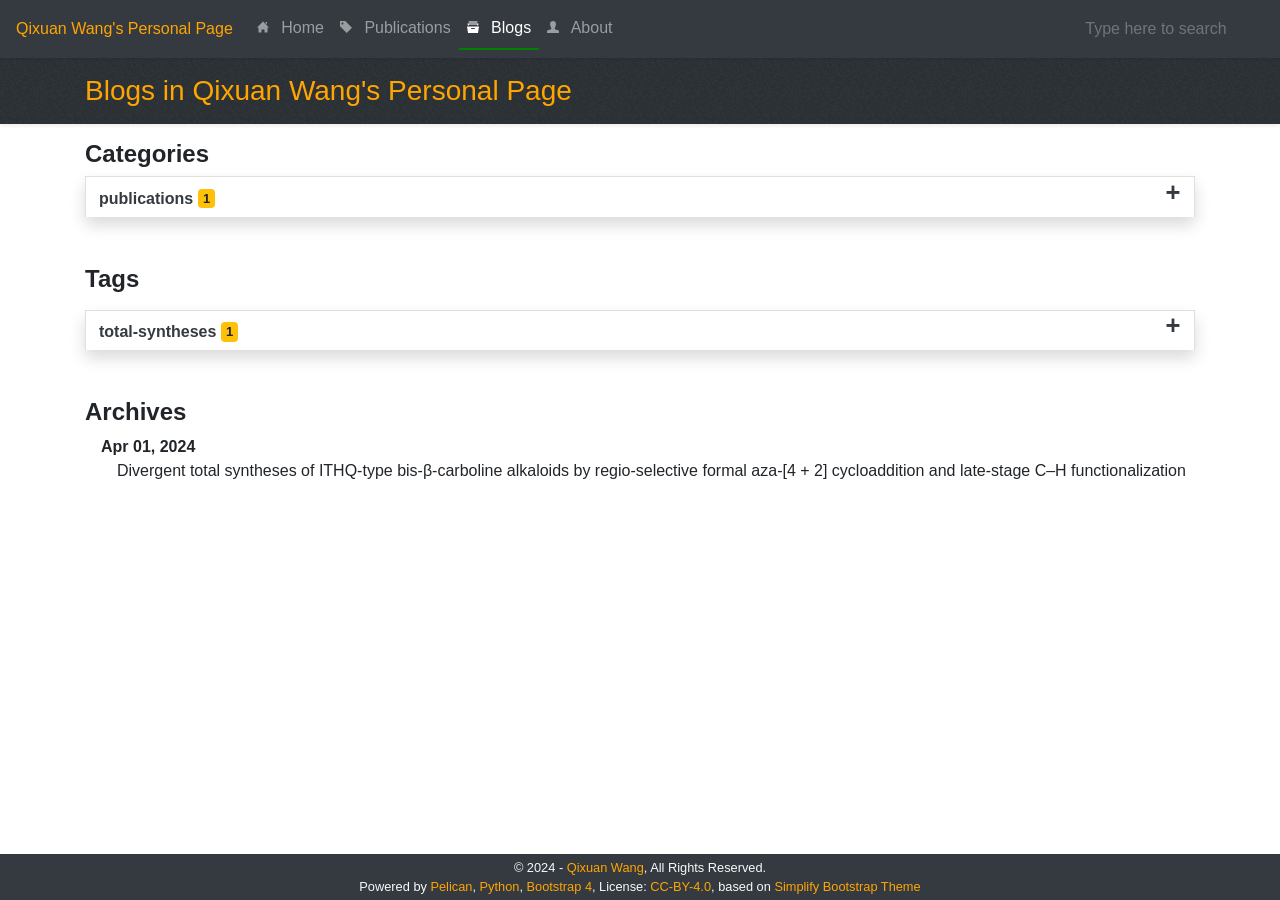
==== blogs/index.html @ 2838a130 "240504" ====
<!DOCTYPE html>
<html lang="en">

<!-- Head -->
<head>

        <!-- Required metadata tags -->
        <meta charset="utf-8"/>
        <meta http-equiv="X-UA-Compatible" content="IE=edge"/>
        <meta name="HandheldFriendly" content="True"/>
        <meta name="viewport" content="width=device-width, initial-scale=1, shrink-to-fit=no"/>
        <meta http-equiv="Expires" content="0">
        <meta http-equiv="Pragma" content="no-cache">
        <meta http-equiv="Cache-control" content="no-cache">
        <meta http-equiv="Cache" content="no-cache">

        <!-- Default metadata -->
    <meta name="author" content="Qixuan Wang" />
    <meta name="description" content="This is the personal page of Qixuan Wang" />
<meta property="og:site_name" content="Qixuan Wang's Personal Page" />
<meta property="og:type" content="blog" />
<meta property="og:title" content="Qixuan Wang's Personal Page" />
<meta property="og:description" content="This is the personal page of Qixuan Wang" />
<meta property="og:locale" content="en_US" />
<meta property="og:url" content=".." />
<meta property="og:image" content="../logo.png">
        <!-- Site Claim -->


        <!-- Title -->
        <title>
    Blogs &ndash; Qixuan Wang's Personal Page
        </title>

        <!-- Icon -->
        <link rel="shortcut icon" href="../favicon.ico" type="image/x-icon">
        <link rel="icon" href="../favicon.ico" type="image/x-icon">
        <script type="text/javascript">
            window.siteurl = "..";
        </script>

        <!-- Search engine -->
            <meta name="robots" content="index, follow"/>

        <!-- Feeds -->
            <link href="https://www.wangqixuan.cn/
feeds/all.atom.xml"
                  type="application/atom+xml" rel="alternate" title="Qixuan Wang's Personal Page Full Atom Feed"/>







        <!-- Styles -->
        <!--
        <link rel="stylesheet" href="https://ajax.aspnetcdn.com/ajax/bootstrap/4.3.1/css/bootstrap.min.css">
        -->
        <link rel="stylesheet" href="../theme/bootstrap/bootstrap.min.css">
        <link rel="stylesheet" href="../theme/fontawesome/fontawesome.min.css">
        <!--
        <link rel="stylesheet" href="https://cdn.rawgit.com/afeld/bootstrap-toc/v1.0.1/dist/bootstrap-toc.min.css">
        -->
        <link rel="stylesheet" href="../theme/pygment/friendly.min.css">
        <!--
        <link rel="stylesheet" href="../theme/extra/admonition.min.css">
        -->
        <link rel="stylesheet" href="../theme/style.css">

        <!-- Google Analytics -->

        <!-- Google Global Site Tag -->
<script async src="https://www.googletagmanager.com/gtag/js?id=G-Y440JC6KE5"></script>
<script>
	window.dataLayer = window.dataLayer || [];
	function gtag() { dataLayer.push(arguments); }
	gtag('js', new Date());
	gtag('config', 'G-Y440JC6KE5');
</script>
        <!-- Google Tag Manager -->

        <!-- Google Adsense -->

        <!-- Heap Analytic -->

        <!-- Piwik Tracking -->

        <!-- Matomo Tracking -->

</head>

<!-- Body -->
<body class="d-flex flex-column" data-spy="scroll" data-target="#toc" data-offset="0" style="position: relative;">
<!-- Top anchor -->
<a href="#" id="backToTop" style="display: none; z-index: 1;" title="Back to top"><span></span></a>

<!-- Google tag manager -->

<!-- Navigation -->
<nav class="flex-shrink-0 navbar navbar-expand-md navbar-expand-lg navbar-dark bg-dark text-light shadow-sm">
    <!-- Logo -->
    <a class="navbar-brand" href="..">Qixuan Wang's Personal Page</a>

    <!-- Collapse button -->
    <button class="navbar-toggler" type="button" data-toggle="collapse" data-target="#navbarMenu"
            aria-controls="navbarMenu" aria-expanded="false" aria-label="Toggle navigation">
        <span class="navbar-toggler-icon small"></span>
    </button>

    <!-- Collapsible content -->
    <div class="collapse navbar-collapse" id="navbarMenu">

        <!-- i18n subsites -->

        <!-- Page links -->
        <ul class="navbar-nav mr-auto text-center">
            <li class="nav-item ">
                <a class="nav-link" href="..">
                    <svg class="nav-icon" xmlns="http://www.w3.org/2000/svg" width="12" height="12" viewBox="0 0 24 24">
                        <path d="M21 13v10h-6v-6h-6v6h-6v-10h-3l12-12 12 12h-3zm-1-5.907v-5.093h-3v2.093l3 3z"
                              fill="currentColor"></path>
                    </svg>
                    Home <span class="sr-only">(current)</span>
                </a>
            </li>
                <li class="nav-item ">
                    <a class="nav-link" href="../category/publications.html">
                        <svg class="nav-icon" xmlns="http://www.w3.org/2000/svg" width="12" height="12" viewBox="0 0 24 24">                                     <path d="M10.605 0h-10.605v10.609l13.391 13.391 10.609-10.604-13.395-13.396zm-4.191 6.414c-.781.781-2.046.781-2.829.001-.781-.783-.781-2.048 0-2.829.782-.782 2.048-.781 2.829-.001.782.782.781 2.047 0 2.829z"                                           fill="currentColor"></path>                                 </svg>
                        Publications
                    </a>
                </li>
                <li class="nav-item  active ">
                    <a class="nav-link" href="../blogs/index.html">
                        <svg class="nav-icon" xmlns="http://www.w3.org/2000/svg" width="12" height="12" viewBox="0 0 24 24">                                     <path d="M1.8 9l-.8-4h22l-.8 4h-2.029l.39-2h-17.122l.414 2h-2.053zm18.575-6l.604-2h-17.979l.688 2h16.687zm3.625 8l-2 13h-20l-2-13h24zm-8 4c0-.552-.447-1-1-1h-6c-.553 0-1 .448-1 1s.447 1 1 1h6c.553 0 1-.448 1-1z"                                           fill="currentColor"></path>                                 </svg>
                        Blogs
                    </a>
                </li>
                <li class="nav-item ">
                    <a class="nav-link" href="../pages/about.html">
                        <svg class="nav-icon" xmlns="http://www.w3.org/2000/svg" width="12" height="12" viewBox="0 0 24 24">                                     <path d="M20.822 18.096c-3.439-.794-6.64-1.49-5.09-4.418 4.72-8.912 1.251-13.678-3.732-13.678-5.082 0-8.464 4.949-3.732 13.678 1.597 2.945-1.725 3.641-5.09 4.418-3.073.71-3.188 2.236-3.178 4.904l.004 1h23.99l.004-.969c.012-2.688-.092-4.222-3.176-4.935z"                                           fill="currentColor"></path>                                 </svg>
                        About
                    </a>
                </li>
        </ul>

            <!-- Search form -->
            <form class="form-inline text-center" action="../search.html">
                <input class="form-control w-100 bg-dark text-light text-center border-0 p-2" type="text" name="q"
                       pattern=".{3,}" title="At least 3 characters" required="" placeholder="Type here to search"
                       aria-label="Search">
            </form>

        <!-- Social links -->
        <ul id="social-ul" class="navbar-nav text-center" style="display: none;">
                <!-- Github -->
                <li id="social-github" class="nav-item">
                    <a class="nav-link" id="top_github" target="_blank" title="Github">
                        <i class="fab fa-github"></i>
                    </a>
                </li>
                <!-- Email -->
                <li id="social-email" class="nav-item">
                    <a class="nav-link" id="top_email" target="_blank" title="Email">
                        <i class="fa fa-envelope"></i>
                    </a>
                </li>
                <!-- Wechat -->
                <li id="social-wechat" class="nav-item">
                    <a class="nav-link" id="top_wechat" title="Wechat" data-toggle="modal"
                       data-target="#wechat-qr-dialog">
                        <i class="fab fa-weixin"></i>
                    </a>
                </li>
        </ul>
    </div>
</nav>

<!-- Full page -->
<div class="flex-shrink-0 flex-grow-1">

        <!-- Header -->
        <header class="bg-dark text-light shadow-sm pt-3 pb-2">
    <div class="container">
        <div class="row">
            <div class="col-8">
                <h3 id="Blogs in Qixuan Wang's Personal Page" style="color: orange;">Blogs in Qixuan Wang's Personal Page</h3>
            </div>
            <div class="col-4 small" style="margin-top: 0.5rem;">
            </div>
        </div>
    </div>
        </header>

        <!-- Main -->
        <main class="py-3">
                <div class="container">
                    <!-- Sharing -->

                    <!-- Content -->
    <div id="categories">
        <a href="../categories.html" target="_blank"><h4 class="font-weight-bold">Categories</h4></a>
        <!--
	<div class="text-center">
			<a class="btn btn-success btn-sm" href="../category/publications.html">
			  publications  <span class="badge badge-warning" style="font-size: small;">1</span>
			</a>
	</div>
    -->

        <!-- Accordion -->
        <div id="accordionList" class="accordion shadow">
                <!-- Accordion items -->
                <div class="card">
                    <div id="heading_publications" class="card-header bg-white shadow-sm border-0">
                        <h2 class="mb-0">
                            <button type="button" data-toggle="collapse" data-target="#collapsepublications"
                                    aria-expanded="false" aria-controls="collapsepublications"
                                    class="btn btn-link text-dark font-weight-bold collapsible-link collapsed">
                                <a href="../category/publications.html">publications</a> <span class="badge badge-warning"
                                                           style="font-size: small;">1</span>
                            </button>
                        </h2>
                    </div>
                    <!-- Item list -->
                    <div id="collapsepublications" aria-labelledby="heading_publications"
                         data-parent="#accordionList" class="collapse" style="background-color: whitesmoke">
                            <div class="card-body border-bottom">
                                <a class="m-0" href="../blogs/publications/chemsci-d3sc03722c.html">Divergent total syntheses of <span class="caps">ITHQ</span>-type bis-β-carboline alkaloids by regio-selective formal aza-[4 + 2] cycloaddition and late-stage C–H&nbsp;functionalization</a><br>
                                <span class="small">by <a href="../author/qixuan-wang.html"
                                                          style="color: darkblue;">Qixuan Wang</a>, post on <span
                                        class="text-success">Apr 01, 2024</span></span>
                            </div>
                    </div>
                </div>
        </div>
    </div>
    <div id="tags" class="mt-5">
    <a href="../tags.html" target="_blank"><h4 class="font-weight-bold">Tags</h4></a>
        <!--
	<div class="text-center">
			<a class="btn btn-info btn-sm" href="../tag/total-syntheses.html">
			  total-syntheses  <span class="badge badge-light" style="font-size: small;">1</span>
			</a>
	</div>
    -->

        <!-- Tags cloud -->
        <ul class="tagcloud">
        </ul>

        <!-- Accordion -->
        <div id="accordionList" class="accordion shadow">
                <!-- Accordion items -->
                <div class="card">
                    <div id="heading_total-syntheses" class="card-header bg-white shadow-sm border-0">
                        <h2 class="mb-0">
                            <button type="button" data-toggle="collapse" data-target="#collapsetotal-syntheses"
                                    aria-expanded="false" aria-controls="collapsetotal-syntheses"
                                    class="btn btn-link text-dark font-weight-bold collapsible-link collapsed">
                                <a href="../tag/total-syntheses.html">total-syntheses</a> <span class="badge badge-warning"
                                                      style="font-size: small;">1</span>
                            </button>
                        </h2>
                    </div>
                    <!-- Item list -->
                    <div id="collapsetotal-syntheses" aria-labelledby="heading_total-syntheses"
                         data-parent="#accordionList" class="collapse" style="background-color: whitesmoke">
                            <div class="card-body border-bottom">
                                <a class="m-0" href="../blogs/publications/chemsci-d3sc03722c.html">Divergent total syntheses of <span class="caps">ITHQ</span>-type bis-β-carboline alkaloids by regio-selective formal aza-[4 + 2] cycloaddition and late-stage C–H&nbsp;functionalization</a><br>
                                <span class="small">by <a href="../author/qixuan-wang.html"
                                                          style="color: darkblue;">Qixuan Wang</a>, post on <span
                                        class="text-success">Apr 01, 2024</span></span>
                            </div>
                    </div>
                </div>
        </div>
    </div>
    <div id="archives" class="mt-5">
    <a href="../archives.html" target="_blank"><h4 class="font-weight-bold">Archives</h4></a>
        <div class="ml-3">
            <dl>
                    <dt>Apr 01, 2024</dt>
                    <dd class="ml-3"><a href="../blogs/publications/chemsci-d3sc03722c.html">Divergent total syntheses of <span class="caps">ITHQ</span>-type bis-β-carboline alkaloids by regio-selective formal aza-[4 + 2] cycloaddition and late-stage C–H&nbsp;functionalization</a></dd>
            </dl>
        </div>
    </div>

    <!-- Google Adsense -->
                </div>
        </main>

</div>

<!-- Footer -->
<footer class="flex-shrink-0 bg-dark text-light small py-1">
    <div class="container text-center">
        &copy; 2024 -         <a href="../pages/about.html">Qixuan Wang</a>, All
        Rights Reserved.
        <br>
        Powered by <a href="http://getpelican.com">Pelican</a>, <a href="http://python.org">Python</a>, <a
            href="https://getbootstrap.com">Bootstrap 4</a>, License: <a
            href="https://spdx.org/licenses/CC-BY-4.0.html">CC-BY-4.0</a>, based on <a
            href="https://github.com/vuquangtrong/simplify-theme">Simplify Bootstrap Theme</a>
    </div>
</footer>
    <!-- 模态框（Modal） -->
    <div class="modal fade" id="wechat-qr-dialog" tabindex="-1" role="dialog"
         aria-labelledby="wechat-qr-label"
         aria-hidden="true">
        <div class="modal-dialog">
            <div class="modal-content">
                <div class="modal-header">
                    <h4 class="modal-title" id="wechat-qr-label"> Contact Me Via Wechat <i class="fab fa-weixin"></i>
                    </h4>
                    <button type="button" class="close" data-dismiss="modal" aria-hidden="true">&times;
                    </button>
                </div>
                <div class="modal-body pl-4">
                    <p><label class="font-weight-bold">Wechat:</label> <span span-data="s_wechat"></span></p>
                    <p>You can scan the QR code below to add my Wechat:</p>
                    <div id="qrcode" class="mt-3" style="margin: auto;text-align: center;"></div>
                </div>
                <div class="modal-footer">
                    <button type="button" class="btn btn-info" data-dismiss="modal">Close</button>
                </div>
            </div><!-- /.modal-content -->
        </div><!-- /.modal-dialog -->
    </div><!-- /.modal -->
<!-- Scripts -->
<!--
<script src="https://ajax.aspnetcdn.com/ajax/jQuery/jquery-3.4.1.min.js"></script>
-->
<script type="text/javascript" src="../theme/jquery/jquery-3.4.1.min.js"></script>
<script type="text/javascript" src="../theme/cryptojs/crypto-js.min.js"></script>
    <script type="text/javascript" src="../theme/jquery/qrcode.min.js"></script>
<script src="../theme/sensitive.js"></script>
<!--
<script src="https://ajax.aspnetcdn.com/ajax/bootstrap/4.3.1/bootstrap.min.js"></script>
-->
<script type="text/javascript" src="../theme/bootstrap/bootstrap.min.js"></script>
<script type="text/javascript" src="../theme/fontawesome/fontawesome.min.js"></script>
<!--
<script src="https://cdn.rawgit.com/afeld/bootstrap-toc/v1.0.1/dist/bootstrap-toc.min.js"></script>
-->
<script type="text/javascript" src="../theme/style.js"></script>

<!-- Sharing -->

<!-- JSON LD -->
<script type="application/ld+json">
{
    "@context": "http://schema.org",
    "@type": "Blog",
    "name": " Qixuan Wang's Personal Page ",
    "url": "..",
    "image": "../logo.png",
    "description": "This is the personal page of Qixuan Wang"
}
</script><!-- Disqus count -->
<script id="dsq-count-scr" src="//qixuan-wang.disqus.com/count.js" async="async"></script></body>
</html>
---- theme/pygment/friendly.min.css ----
.highlight .hll{background-color:#ffc}.highlight{background:#f0f0f0}.highlight .c{color:#60a0b0;font-style:italic}.highlight .err{border:1px solid red}.highlight .k{color:#007020;font-weight:700}.highlight .o{color:#666}.highlight .ch,.highlight .cm{color:#60a0b0;font-style:italic}.highlight .cp{color:#007020}.highlight .c1,.highlight .cpf{color:#60a0b0;font-style:italic}.highlight .cs{color:#60a0b0;background-color:#fff0f0}.highlight .gd{color:#a00000}.highlight .ge{font-style:italic}.highlight .gr{color:red}.highlight .gh{color:navy;font-weight:700}.highlight .gi{color:#00a000}.highlight .go{color:#888}.highlight .gp{color:#c65d09}.highlight .gp,.highlight .gs,.highlight .gu{font-weight:700}.highlight .gu{color:purple}.highlight .gt{color:#04d}.highlight .kc,.highlight .kd,.highlight .kn{color:#007020;font-weight:700}.highlight .kp{color:#007020}.highlight .kr{color:#007020;font-weight:700}.highlight .kt{color:#902000}.highlight .m{color:#40a070}.highlight .na,.highlight .s{color:#4070a0}.highlight .nb{color:#007020}.highlight .nc{color:#0e84b5;font-weight:700}.highlight .no{color:#60add5}.highlight .nd{color:#555;font-weight:700}.highlight .ni{color:#d55537;font-weight:700}.highlight .ne{color:#007020}.highlight .nf{color:#06287e}.highlight .nl{color:#002070;font-weight:700}.highlight .nn{color:#0e84b5;font-weight:700}.highlight .nt{color:#062873;font-weight:700}.highlight .nv{color:#bb60d5}.highlight .ow{color:#007020;font-weight:700}.highlight .w{color:#bbb}.highlight .mb,.highlight .mf,.highlight .mh,.highlight .mi,.highlight .mo{color:#40a070}.highlight .dl,.highlight .sa,.highlight .sb,.highlight .sc{color:#4070a0}.highlight .sd{color:#4070a0;font-style:italic}.highlight .s2{color:#4070a0}.highlight .se{color:#4070a0;font-weight:700}.highlight .sh{color:#4070a0}.highlight .si{color:#70a0d0;font-style:italic}.highlight .sx{color:#c65d09}.highlight .sr{color:#235388}.highlight .s1{color:#4070a0}.highlight .ss{color:#517918}.highlight .bp{color:#007020}.highlight .fm{color:#06287e}.highlight .vc,.highlight .vg,.highlight .vi,.highlight .vm{color:#bb60d5}.highlight .il{color:#40a070}
---- theme/extra/admonition.min.css ----
div.admonition{padding:8px 35px 8px 0;margin-bottom:20px;color:#c09853;text-shadow:0 1px 0 rgba(255,255,255,.5);background-color:#fcf8e3;border:1px solid #fbeed5;-webkit-border-radius:4px;-moz-border-radius:4px;border-radius:4px}div.admonition p{margin:.5em 1em .5em 1em;padding:0}div.admonition p a{color:inherit!important}div.admonition pre{margin:.4em 1em .4em 1em}div.admonition p.admonition-title{margin:0;padding:.1em 0 .1em .5em;font-weight:700}div.admonition ol,div.admonition ul{margin:.1em .5em .5em 3em;padding:0}div.danger,div.error{color:#b94a48;background-color:#f2dede;border-color:#eed3d7}div.important,div.note{color:#468847;background-color:#dff0d8;border-color:#d6e9c6}div.hint,div.tip{color:#3a87ad;background-color:#d9edf7;border-color:#bce8f1}div.attention p.admonition-title:before,div.caution p.admonition-title:before,div.danger p.admonition-title:before,div.error p.admonition-title:before,div.hint p.admonition-title:before,div.important p.admonition-title:before,div.note p.admonition-title:before,div.tip p.admonition-title:before,div.warning p.admonition-title:before{display:inline-block;font-family:FontAwesome;font-style:normal;font-weight:400;line-height:1;-webkit-font-smoothing:antialiased;-moz-osx-font-smoothing:grayscale}div.danger p.admonition-title:before,div.error p.admonition-title:before{content:"\f06a\00a0"}div.attention p.admonition-title:before,div.caution p.admonition-title:before,div.warning p.admonition-title:before{content:"\f071\00a0"}div.important p.admonition-title:before,div.note p.admonition-title:before{content:"\f05a\00a0"}div.hint p.admonition-title:before,div.tip p.admonition-title:before{content:"\f0eb\00a0"}
---- theme/style.css ----
html,
body {
    /* make sure footer is at the bottom */
    height: 100%;
}

header {
    background-image: url("[data-uri]");
}

nav .form-control:focus {
    box-shadow: unset;
}

.navbar-brand {
    color: orange !important;
    font-size: unset !important;
}

.navbar-nav {
    margin: 0;
}

.navbar-toggler {
    min-height: 42px;
}

.nav-icon {
    margin-top: -0.2rem;
    margin-right: 0.5rem;
}

.nav-link:hover {
    color: orange !important;
}

.nav-item.active {
    color: orange !important;
    border-bottom: 2px green solid;
}

p,
pre,
dl,
ol,
ul {
    margin: 0.5rem 0;
}

blockquote {
    background: #f9f9f9;
    border-left: 3px solid #ccc;
    margin: 1em 0;
    padding: 0 0.5rem;
    border-radius: 0.25rem;
    font-size: smaller;
}

img {
    display: block;
}

header a {
    color: orange;
}

header a:hover {
    color: orange;
    text-decoration: none;
}

footer a {
    color: orange;
}

footer a:hover {
    color: orange;
    text-decoration: none;
}

a:hover {
    color: orange;
    text-decoration: none;
}

.card-body {
    padding: 0.5rem 1rem;
}

.card-link + .card-link {
    margin-left: 0.5rem;
}

.footnote {
    font-size: smaller;
}

.badge {
    font-weight: unset;
}

.img-caption {
    display: block;
    color: #6c757d !important;
    text-align: center !important;
    font-size: 80%;
    font-weight: 400;
}

.highlight,
.highlighttable .linenodiv {
    border-radius: 0.25rem !important;
    text-align: left;
    overflow: auto;
    padding: 0 0.5rem;
    margin-bottom: 1rem;
}

ul.checklist {
    list-style-type: none;
    padding-left: inherit;
}

span .modified-date {
    display: none;
}

span:hover .post-date {
    display: none;
}

span:hover .modified-date {
    display: inline;
}

nav[data-toggle=toc] .nav-link.active,
nav[data-toggle=toc] .nav-link.active:focus,
nav[data-toggle=toc] .nav-link.active:hover {
    color: #007bff;
}

nav[data-toggle=toc] .nav > li > a {
    font-weight: unset;
    font-size: unset;
}

nav[data-toggle=toc] .nav .nav > li > a {
    font-size: unset;
}

#atstbx :last-child {
    margin-right: 0;
}

#backToTop {
    position: fixed;
    right: 10px;
    bottom: 10px;
    cursor: pointer;
    width: 36px;
    height: 36px;
    background-color: #3498db;
    text-indent: -9999px;
    display: none;
    -webkit-border-radius: 60px;
    -moz-border-radius: 60px;
    border-radius: 60px;
}

#backToTop span {
    position: absolute;
    top: 50%;
    left: 50%;
    margin-left: -10px;
    margin-top: -16px;
    height: 0;
    width: 0;
    border: 10px solid transparent;
    border-bottom-color: #ffffff;
}

#backToTop:hover {
    background-color: #e74c3c;
    opacity: 1;
    filter: "alpha(opacity=100)";
    -ms-filter: "alpha(opacity=100)";
}

#accordionList .card-header {
    padding: 0;
}

.collapsible-link {
    width: 100%;
    position: relative;
    text-align: left;
}

.collapsible-link::before {
    content: '+';
    position: absolute;
    top: 30%;
    right: 0.8rem;
    transform: translateY(-50%);
    display: block;
    font-size: 1.5rem;
    font-family: monospace;
}

.collapsible-link[aria-expanded='true']::before {
    content: '-';
}

ul.tagcloud {
    list-style: none;
    display: flex;
}

ul.tagcloud li {
    display: inline-block;
    padding: 0 0.25rem;
}

li.tag-1 {
    font-size: 150%;
}

li.tag-2 {
    font-size: 120%;
}

.at-resp-share-element .at-share-btn {
    margin: 2px 2px !important;
}

/* ... add li.tag-3 etc, as much as needed */

/* style to add line number into codeblock */
/*
pre .line-number {
    display: block;
    float: left;
    margin: 0 1em 0 -1em;
    border-right: 1px solid #ddd;
    text-align: right;
}

pre .line-number span {
    display: block;
    padding: 0 .5em 0 1em;
    color: #ccc;
}

pre .cl {
    display: block;
    clear: both;
}
*/

a {
    color: inherit;
    text-decoration: inherit;
}

#qrcode img{
    display: inline-block!important;
}
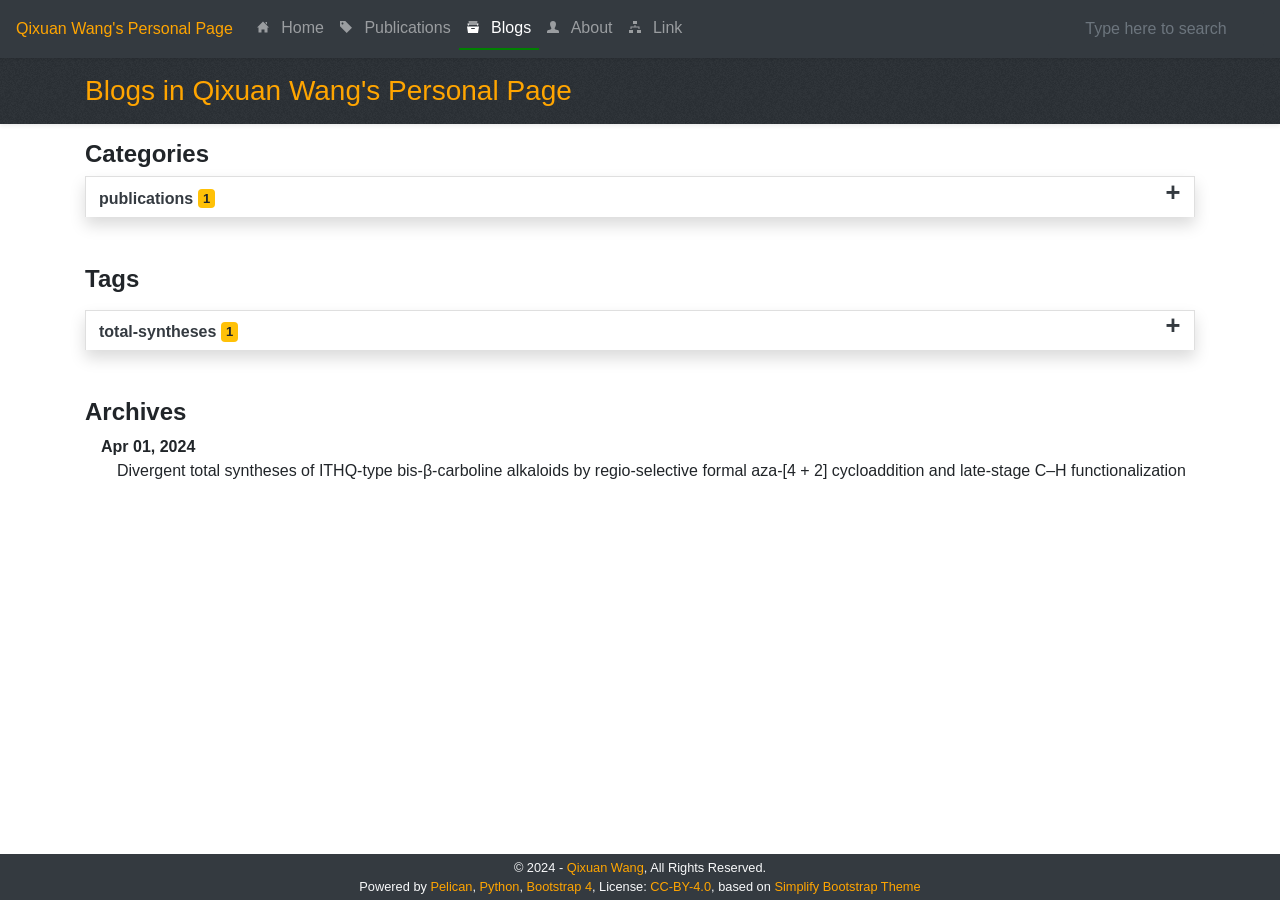
==== commit 61ac872c: "Add files via upload" ====
--- a/blogs/index.html
+++ b/blogs/index.html
@@ -1,363 +1,369 @@
-
-<!DOCTYPE html>
-<html lang="en">
-
-<!-- Head -->
-<head>
-
-        <!-- Required metadata tags -->
-        <meta charset="utf-8"/>
-        <meta http-equiv="X-UA-Compatible" content="IE=edge"/>
-        <meta name="HandheldFriendly" content="True"/>
-        <meta name="viewport" content="width=device-width, initial-scale=1, shrink-to-fit=no"/>
-        <meta http-equiv="Expires" content="0">
-        <meta http-equiv="Pragma" content="no-cache">
-        <meta http-equiv="Cache-control" content="no-cache">
-        <meta http-equiv="Cache" content="no-cache">
-
-        <!-- Default metadata -->
-    <meta name="author" content="Qixuan Wang" />
-    <meta name="description" content="This is the personal page of Qixuan Wang" />
-<meta property="og:site_name" content="Qixuan Wang's Personal Page" />
-<meta property="og:type" content="blog" />
-<meta property="og:title" content="Qixuan Wang's Personal Page" />
-<meta property="og:description" content="This is the personal page of Qixuan Wang" />
-<meta property="og:locale" content="en_US" />
-<meta property="og:url" content=".." />
-<meta property="og:image" content="../logo.png">
-        <!-- Site Claim -->
-
-
-        <!-- Title -->
-        <title>
-    Blogs &ndash; Qixuan Wang's Personal Page
-        </title>
-
-        <!-- Icon -->
-        <link rel="shortcut icon" href="../favicon.ico" type="image/x-icon">
-        <link rel="icon" href="../favicon.ico" type="image/x-icon">
-        <script type="text/javascript">
-            window.siteurl = "..";
-        </script>
-
-        <!-- Search engine -->
-            <meta name="robots" content="index, follow"/>
-
-        <!-- Feeds -->
-            <link href="https://www.wangqixuan.cn/
-feeds/all.atom.xml"
-                  type="application/atom+xml" rel="alternate" title="Qixuan Wang's Personal Page Full Atom Feed"/>
-
-
-
-
-
-
-
-        <!-- Styles -->
-        <!--
-        <link rel="stylesheet" href="https://ajax.aspnetcdn.com/ajax/bootstrap/4.3.1/css/bootstrap.min.css">
-        -->
-        <link rel="stylesheet" href="../theme/bootstrap/bootstrap.min.css">
-        <link rel="stylesheet" href="../theme/fontawesome/fontawesome.min.css">
-        <!--
-        <link rel="stylesheet" href="https://cdn.rawgit.com/afeld/bootstrap-toc/v1.0.1/dist/bootstrap-toc.min.css">
-        -->
-        <link rel="stylesheet" href="../theme/pygment/friendly.min.css">
-        <!--
-        <link rel="stylesheet" href="../theme/extra/admonition.min.css">
-        -->
-        <link rel="stylesheet" href="../theme/style.css">
-
-        <!-- Google Analytics -->
-
-        <!-- Google Global Site Tag -->
-<script async src="https://www.googletagmanager.com/gtag/js?id=G-Y440JC6KE5"></script>
-<script>
-	window.dataLayer = window.dataLayer || [];
-	function gtag() { dataLayer.push(arguments); }
-	gtag('js', new Date());
-	gtag('config', 'G-Y440JC6KE5');
-</script>
-        <!-- Google Tag Manager -->
-
-        <!-- Google Adsense -->
-
-        <!-- Heap Analytic -->
-
-        <!-- Piwik Tracking -->
-
-        <!-- Matomo Tracking -->
-
-</head>
-
-<!-- Body -->
-<body class="d-flex flex-column" data-spy="scroll" data-target="#toc" data-offset="0" style="position: relative;">
-<!-- Top anchor -->
-<a href="#" id="backToTop" style="display: none; z-index: 1;" title="Back to top"><span></span></a>
-
-<!-- Google tag manager -->
-
-<!-- Navigation -->
-<nav class="flex-shrink-0 navbar navbar-expand-md navbar-expand-lg navbar-dark bg-dark text-light shadow-sm">
-    <!-- Logo -->
-    <a class="navbar-brand" href="..">Qixuan Wang's Personal Page</a>
-
-    <!-- Collapse button -->
-    <button class="navbar-toggler" type="button" data-toggle="collapse" data-target="#navbarMenu"
-            aria-controls="navbarMenu" aria-expanded="false" aria-label="Toggle navigation">
-        <span class="navbar-toggler-icon small"></span>
-    </button>
-
-    <!-- Collapsible content -->
-    <div class="collapse navbar-collapse" id="navbarMenu">
-
-        <!-- i18n subsites -->
-
-        <!-- Page links -->
-        <ul class="navbar-nav mr-auto text-center">
-            <li class="nav-item ">
-                <a class="nav-link" href="..">
-                    <svg class="nav-icon" xmlns="http://www.w3.org/2000/svg" width="12" height="12" viewBox="0 0 24 24">
-                        <path d="M21 13v10h-6v-6h-6v6h-6v-10h-3l12-12 12 12h-3zm-1-5.907v-5.093h-3v2.093l3 3z"
-                              fill="currentColor"></path>
-                    </svg>
-                    Home <span class="sr-only">(current)</span>
-                </a>
-            </li>
-                <li class="nav-item ">
-                    <a class="nav-link" href="../category/publications.html">
-                        <svg class="nav-icon" xmlns="http://www.w3.org/2000/svg" width="12" height="12" viewBox="0 0 24 24">                                     <path d="M10.605 0h-10.605v10.609l13.391 13.391 10.609-10.604-13.395-13.396zm-4.191 6.414c-.781.781-2.046.781-2.829.001-.781-.783-.781-2.048 0-2.829.782-.782 2.048-.781 2.829-.001.782.782.781 2.047 0 2.829z"                                           fill="currentColor"></path>                                 </svg>
-                        Publications
-                    </a>
-                </li>
-                <li class="nav-item  active ">
-                    <a class="nav-link" href="../blogs/index.html">
-                        <svg class="nav-icon" xmlns="http://www.w3.org/2000/svg" width="12" height="12" viewBox="0 0 24 24">                                     <path d="M1.8 9l-.8-4h22l-.8 4h-2.029l.39-2h-17.122l.414 2h-2.053zm18.575-6l.604-2h-17.979l.688 2h16.687zm3.625 8l-2 13h-20l-2-13h24zm-8 4c0-.552-.447-1-1-1h-6c-.553 0-1 .448-1 1s.447 1 1 1h6c.553 0 1-.448 1-1z"                                           fill="currentColor"></path>                                 </svg>
-                        Blogs
-                    </a>
-                </li>
-                <li class="nav-item ">
-                    <a class="nav-link" href="../pages/about.html">
-                        <svg class="nav-icon" xmlns="http://www.w3.org/2000/svg" width="12" height="12" viewBox="0 0 24 24">                                     <path d="M20.822 18.096c-3.439-.794-6.64-1.49-5.09-4.418 4.72-8.912 1.251-13.678-3.732-13.678-5.082 0-8.464 4.949-3.732 13.678 1.597 2.945-1.725 3.641-5.09 4.418-3.073.71-3.188 2.236-3.178 4.904l.004 1h23.99l.004-.969c.012-2.688-.092-4.222-3.176-4.935z"                                           fill="currentColor"></path>                                 </svg>
-                        About
-                    </a>
-                </li>
-        </ul>
-
-            <!-- Search form -->
-            <form class="form-inline text-center" action="../search.html">
-                <input class="form-control w-100 bg-dark text-light text-center border-0 p-2" type="text" name="q"
-                       pattern=".{3,}" title="At least 3 characters" required="" placeholder="Type here to search"
-                       aria-label="Search">
-            </form>
-
-        <!-- Social links -->
-        <ul id="social-ul" class="navbar-nav text-center" style="display: none;">
-                <!-- Github -->
-                <li id="social-github" class="nav-item">
-                    <a class="nav-link" id="top_github" target="_blank" title="Github">
-                        <i class="fab fa-github"></i>
-                    </a>
-                </li>
-                <!-- Email -->
-                <li id="social-email" class="nav-item">
-                    <a class="nav-link" id="top_email" target="_blank" title="Email">
-                        <i class="fa fa-envelope"></i>
-                    </a>
-                </li>
-                <!-- Wechat -->
-                <li id="social-wechat" class="nav-item">
-                    <a class="nav-link" id="top_wechat" title="Wechat" data-toggle="modal"
-                       data-target="#wechat-qr-dialog">
-                        <i class="fab fa-weixin"></i>
-                    </a>
-                </li>
-        </ul>
-    </div>
-</nav>
-
-<!-- Full page -->
-<div class="flex-shrink-0 flex-grow-1">
-
-        <!-- Header -->
-        <header class="bg-dark text-light shadow-sm pt-3 pb-2">
-    <div class="container">
-        <div class="row">
-            <div class="col-8">
-                <h3 id="Blogs in Qixuan Wang's Personal Page" style="color: orange;">Blogs in Qixuan Wang's Personal Page</h3>
-            </div>
-            <div class="col-4 small" style="margin-top: 0.5rem;">
-            </div>
-        </div>
-    </div>
-        </header>
-
-        <!-- Main -->
-        <main class="py-3">
-                <div class="container">
-                    <!-- Sharing -->
-
-                    <!-- Content -->
-    <div id="categories">
-        <a href="../categories.html" target="_blank"><h4 class="font-weight-bold">Categories</h4></a>
-        <!--
-	<div class="text-center">
-			<a class="btn btn-success btn-sm" href="../category/publications.html">
-			  publications  <span class="badge badge-warning" style="font-size: small;">1</span>
-			</a>
-	</div>
-    -->
-
-        <!-- Accordion -->
-        <div id="accordionList" class="accordion shadow">
-                <!-- Accordion items -->
-                <div class="card">
-                    <div id="heading_publications" class="card-header bg-white shadow-sm border-0">
-                        <h2 class="mb-0">
-                            <button type="button" data-toggle="collapse" data-target="#collapsepublications"
-                                    aria-expanded="false" aria-controls="collapsepublications"
-                                    class="btn btn-link text-dark font-weight-bold collapsible-link collapsed">
-                                <a href="../category/publications.html">publications</a> <span class="badge badge-warning"
-                                                           style="font-size: small;">1</span>
-                            </button>
-                        </h2>
-                    </div>
-                    <!-- Item list -->
-                    <div id="collapsepublications" aria-labelledby="heading_publications"
-                         data-parent="#accordionList" class="collapse" style="background-color: whitesmoke">
-                            <div class="card-body border-bottom">
-                                <a class="m-0" href="../blogs/publications/chemsci-d3sc03722c.html">Divergent total syntheses of <span class="caps">ITHQ</span>-type bis-β-carboline alkaloids by regio-selective formal aza-[4 + 2] cycloaddition and late-stage C–H&nbsp;functionalization</a><br>
-                                <span class="small">by <a href="../author/qixuan-wang.html"
-                                                          style="color: darkblue;">Qixuan Wang</a>, post on <span
-                                        class="text-success">Apr 01, 2024</span></span>
-                            </div>
-                    </div>
-                </div>
-        </div>
-    </div>
-    <div id="tags" class="mt-5">
-    <a href="../tags.html" target="_blank"><h4 class="font-weight-bold">Tags</h4></a>
-        <!--
-	<div class="text-center">
-			<a class="btn btn-info btn-sm" href="../tag/total-syntheses.html">
-			  total-syntheses  <span class="badge badge-light" style="font-size: small;">1</span>
-			</a>
-	</div>
-    -->
-
-        <!-- Tags cloud -->
-        <ul class="tagcloud">
-        </ul>
-
-        <!-- Accordion -->
-        <div id="accordionList" class="accordion shadow">
-                <!-- Accordion items -->
-                <div class="card">
-                    <div id="heading_total-syntheses" class="card-header bg-white shadow-sm border-0">
-                        <h2 class="mb-0">
-                            <button type="button" data-toggle="collapse" data-target="#collapsetotal-syntheses"
-                                    aria-expanded="false" aria-controls="collapsetotal-syntheses"
-                                    class="btn btn-link text-dark font-weight-bold collapsible-link collapsed">
-                                <a href="../tag/total-syntheses.html">total-syntheses</a> <span class="badge badge-warning"
-                                                      style="font-size: small;">1</span>
-                            </button>
-                        </h2>
-                    </div>
-                    <!-- Item list -->
-                    <div id="collapsetotal-syntheses" aria-labelledby="heading_total-syntheses"
-                         data-parent="#accordionList" class="collapse" style="background-color: whitesmoke">
-                            <div class="card-body border-bottom">
-                                <a class="m-0" href="../blogs/publications/chemsci-d3sc03722c.html">Divergent total syntheses of <span class="caps">ITHQ</span>-type bis-β-carboline alkaloids by regio-selective formal aza-[4 + 2] cycloaddition and late-stage C–H&nbsp;functionalization</a><br>
-                                <span class="small">by <a href="../author/qixuan-wang.html"
-                                                          style="color: darkblue;">Qixuan Wang</a>, post on <span
-                                        class="text-success">Apr 01, 2024</span></span>
-                            </div>
-                    </div>
-                </div>
-        </div>
-    </div>
-    <div id="archives" class="mt-5">
-    <a href="../archives.html" target="_blank"><h4 class="font-weight-bold">Archives</h4></a>
-        <div class="ml-3">
-            <dl>
-                    <dt>Apr 01, 2024</dt>
-                    <dd class="ml-3"><a href="../blogs/publications/chemsci-d3sc03722c.html">Divergent total syntheses of <span class="caps">ITHQ</span>-type bis-β-carboline alkaloids by regio-selective formal aza-[4 + 2] cycloaddition and late-stage C–H&nbsp;functionalization</a></dd>
-            </dl>
-        </div>
-    </div>
-
-    <!-- Google Adsense -->
-                </div>
-        </main>
-
-</div>
-
-<!-- Footer -->
-<footer class="flex-shrink-0 bg-dark text-light small py-1">
-    <div class="container text-center">
-        &copy; 2024 -         <a href="../pages/about.html">Qixuan Wang</a>, All
-        Rights Reserved.
-        <br>
-        Powered by <a href="http://getpelican.com">Pelican</a>, <a href="http://python.org">Python</a>, <a
-            href="https://getbootstrap.com">Bootstrap 4</a>, License: <a
-            href="https://spdx.org/licenses/CC-BY-4.0.html">CC-BY-4.0</a>, based on <a
-            href="https://github.com/vuquangtrong/simplify-theme">Simplify Bootstrap Theme</a>
-    </div>
-</footer>
-    <!-- 模态框（Modal） -->
-    <div class="modal fade" id="wechat-qr-dialog" tabindex="-1" role="dialog"
-         aria-labelledby="wechat-qr-label"
-         aria-hidden="true">
-        <div class="modal-dialog">
-            <div class="modal-content">
-                <div class="modal-header">
-                    <h4 class="modal-title" id="wechat-qr-label"> Contact Me Via Wechat <i class="fab fa-weixin"></i>
-                    </h4>
-                    <button type="button" class="close" data-dismiss="modal" aria-hidden="true">&times;
-                    </button>
-                </div>
-                <div class="modal-body pl-4">
-                    <p><label class="font-weight-bold">Wechat:</label> <span span-data="s_wechat"></span></p>
-                    <p>You can scan the QR code below to add my Wechat:</p>
-                    <div id="qrcode" class="mt-3" style="margin: auto;text-align: center;"></div>
-                </div>
-                <div class="modal-footer">
-                    <button type="button" class="btn btn-info" data-dismiss="modal">Close</button>
-                </div>
-            </div><!-- /.modal-content -->
-        </div><!-- /.modal-dialog -->
-    </div><!-- /.modal -->
-<!-- Scripts -->
-<!--
-<script src="https://ajax.aspnetcdn.com/ajax/jQuery/jquery-3.4.1.min.js"></script>
--->
-<script type="text/javascript" src="../theme/jquery/jquery-3.4.1.min.js"></script>
-<script type="text/javascript" src="../theme/cryptojs/crypto-js.min.js"></script>
-    <script type="text/javascript" src="../theme/jquery/qrcode.min.js"></script>
-<script src="../theme/sensitive.js"></script>
-<!--
-<script src="https://ajax.aspnetcdn.com/ajax/bootstrap/4.3.1/bootstrap.min.js"></script>
--->
-<script type="text/javascript" src="../theme/bootstrap/bootstrap.min.js"></script>
-<script type="text/javascript" src="../theme/fontawesome/fontawesome.min.js"></script>
-<!--
-<script src="https://cdn.rawgit.com/afeld/bootstrap-toc/v1.0.1/dist/bootstrap-toc.min.js"></script>
--->
-<script type="text/javascript" src="../theme/style.js"></script>
-
-<!-- Sharing -->
-
-<!-- JSON LD -->
-<script type="application/ld+json">
-{
-    "@context": "http://schema.org",
-    "@type": "Blog",
-    "name": " Qixuan Wang's Personal Page ",
-    "url": "..",
-    "image": "../logo.png",
-    "description": "This is the personal page of Qixuan Wang"
-}
-</script><!-- Disqus count -->
-<script id="dsq-count-scr" src="//qixuan-wang.disqus.com/count.js" async="async"></script></body>
+
+<!DOCTYPE html>
+<html lang="en">
+
+<!-- Head -->
+<head>
+
+        <!-- Required metadata tags -->
+        <meta charset="utf-8"/>
+        <meta http-equiv="X-UA-Compatible" content="IE=edge"/>
+        <meta name="HandheldFriendly" content="True"/>
+        <meta name="viewport" content="width=device-width, initial-scale=1, shrink-to-fit=no"/>
+        <meta http-equiv="Expires" content="0">
+        <meta http-equiv="Pragma" content="no-cache">
+        <meta http-equiv="Cache-control" content="no-cache">
+        <meta http-equiv="Cache" content="no-cache">
+
+        <!-- Default metadata -->
+    <meta name="author" content="Qixuan Wang" />
+    <meta name="description" content="This is the personal page of Qixuan Wang" />
+<meta property="og:site_name" content="Qixuan Wang's Personal Page" />
+<meta property="og:type" content="blog" />
+<meta property="og:title" content="Qixuan Wang's Personal Page" />
+<meta property="og:description" content="This is the personal page of Qixuan Wang" />
+<meta property="og:locale" content="en_US" />
+<meta property="og:url" content=".." />
+<meta property="og:image" content="../logo.png">
+        <!-- Site Claim -->
+
+
+        <!-- Title -->
+        <title>
+    Blogs &ndash; Qixuan Wang's Personal Page
+        </title>
+
+        <!-- Icon -->
+        <link rel="shortcut icon" href="../favicon.ico" type="image/x-icon">
+        <link rel="icon" href="../favicon.ico" type="image/x-icon">
+        <script type="text/javascript">
+            window.siteurl = "..";
+        </script>
+
+        <!-- Search engine -->
+            <meta name="robots" content="index, follow"/>
+
+        <!-- Feeds -->
+            <link href="https://www.wangqixuan.cn/
+feeds/all.atom.xml"
+                  type="application/atom+xml" rel="alternate" title="Qixuan Wang's Personal Page Full Atom Feed"/>
+
+
+
+
+
+
+
+        <!-- Styles -->
+        <!--
+        <link rel="stylesheet" href="https://ajax.aspnetcdn.com/ajax/bootstrap/4.3.1/css/bootstrap.min.css">
+        -->
+        <link rel="stylesheet" href="../theme/bootstrap/bootstrap.min.css">
+        <link rel="stylesheet" href="../theme/fontawesome/fontawesome.min.css">
+        <!--
+        <link rel="stylesheet" href="https://cdn.rawgit.com/afeld/bootstrap-toc/v1.0.1/dist/bootstrap-toc.min.css">
+        -->
+        <link rel="stylesheet" href="../theme/pygment/friendly.min.css">
+        <!--
+        <link rel="stylesheet" href="../theme/extra/admonition.min.css">
+        -->
+        <link rel="stylesheet" href="../theme/style.css">
+
+        <!-- Google Analytics -->
+
+        <!-- Google Global Site Tag -->
+<script async src="https://www.googletagmanager.com/gtag/js?id=G-Y440JC6KE5"></script>
+<script>
+	window.dataLayer = window.dataLayer || [];
+	function gtag() { dataLayer.push(arguments); }
+	gtag('js', new Date());
+	gtag('config', 'G-Y440JC6KE5');
+</script>
+        <!-- Google Tag Manager -->
+
+        <!-- Google Adsense -->
+
+        <!-- Heap Analytic -->
+
+        <!-- Piwik Tracking -->
+
+        <!-- Matomo Tracking -->
+
+</head>
+
+<!-- Body -->
+<body class="d-flex flex-column" data-spy="scroll" data-target="#toc" data-offset="0" style="position: relative;">
+<!-- Top anchor -->
+<a href="#" id="backToTop" style="display: none; z-index: 1;" title="Back to top"><span></span></a>
+
+<!-- Google tag manager -->
+
+<!-- Navigation -->
+<nav class="flex-shrink-0 navbar navbar-expand-md navbar-expand-lg navbar-dark bg-dark text-light shadow-sm">
+    <!-- Logo -->
+    <a class="navbar-brand" href="..">Qixuan Wang's Personal Page</a>
+
+    <!-- Collapse button -->
+    <button class="navbar-toggler" type="button" data-toggle="collapse" data-target="#navbarMenu"
+            aria-controls="navbarMenu" aria-expanded="false" aria-label="Toggle navigation">
+        <span class="navbar-toggler-icon small"></span>
+    </button>
+
+    <!-- Collapsible content -->
+    <div class="collapse navbar-collapse" id="navbarMenu">
+
+        <!-- i18n subsites -->
+
+        <!-- Page links -->
+        <ul class="navbar-nav mr-auto text-center">
+            <li class="nav-item ">
+                <a class="nav-link" href="..">
+                    <svg class="nav-icon" xmlns="http://www.w3.org/2000/svg" width="12" height="12" viewBox="0 0 24 24">
+                        <path d="M21 13v10h-6v-6h-6v6h-6v-10h-3l12-12 12 12h-3zm-1-5.907v-5.093h-3v2.093l3 3z"
+                              fill="currentColor"></path>
+                    </svg>
+                    Home <span class="sr-only">(current)</span>
+                </a>
+            </li>
+                <li class="nav-item ">
+                    <a class="nav-link" href="../category/publications.html">
+                        <svg class="nav-icon" xmlns="http://www.w3.org/2000/svg" width="12" height="12" viewBox="0 0 24 24">                                     <path d="M10.605 0h-10.605v10.609l13.391 13.391 10.609-10.604-13.395-13.396zm-4.191 6.414c-.781.781-2.046.781-2.829.001-.781-.783-.781-2.048 0-2.829.782-.782 2.048-.781 2.829-.001.782.782.781 2.047 0 2.829z"                                           fill="currentColor"></path>                                 </svg>
+                        Publications
+                    </a>
+                </li>
+                <li class="nav-item  active ">
+                    <a class="nav-link" href="../blogs/index.html">
+                        <svg class="nav-icon" xmlns="http://www.w3.org/2000/svg" width="12" height="12" viewBox="0 0 24 24">                                     <path d="M1.8 9l-.8-4h22l-.8 4h-2.029l.39-2h-17.122l.414 2h-2.053zm18.575-6l.604-2h-17.979l.688 2h16.687zm3.625 8l-2 13h-20l-2-13h24zm-8 4c0-.552-.447-1-1-1h-6c-.553 0-1 .448-1 1s.447 1 1 1h6c.553 0 1-.448 1-1z"                                           fill="currentColor"></path>                                 </svg>
+                        Blogs
+                    </a>
+                </li>
+                <li class="nav-item ">
+                    <a class="nav-link" href="../pages/about.html">
+                        <svg class="nav-icon" xmlns="http://www.w3.org/2000/svg" width="12" height="12" viewBox="0 0 24 24">                                     <path d="M20.822 18.096c-3.439-.794-6.64-1.49-5.09-4.418 4.72-8.912 1.251-13.678-3.732-13.678-5.082 0-8.464 4.949-3.732 13.678 1.597 2.945-1.725 3.641-5.09 4.418-3.073.71-3.188 2.236-3.178 4.904l.004 1h23.99l.004-.969c.012-2.688-.092-4.222-3.176-4.935z"                                           fill="currentColor"></path>                                 </svg>
+                        About
+                    </a>
+                </li>
+                <li class="nav-item ">
+                    <a class="nav-link" href="../pages/link.html">
+                        <svg class="nav-icon" xmlns="http://www.w3.org/2000/svg" width="12" height="12" viewBox="0 0 24 24"><path d="M16 6h-8v-6h8v6zm-8 12h-8v6h8v-6zm16 0h-8v6h8v-6zm-11-7v-3h-2v3h-8v5h2v-3h14v3h2v-5h-8z" fill="currentColor"></path></svg>
+                        Link
+                    </a>
+                </li>
+        </ul>
+
+            <!-- Search form -->
+            <form class="form-inline text-center" action="../search.html">
+                <input class="form-control w-100 bg-dark text-light text-center border-0 p-2" type="text" name="q"
+                       pattern=".{3,}" title="At least 3 characters" required="" placeholder="Type here to search"
+                       aria-label="Search">
+            </form>
+
+        <!-- Social links -->
+        <ul id="social-ul" class="navbar-nav text-center" style="display: none;">
+                <!-- Github -->
+                <li id="social-github" class="nav-item">
+                    <a class="nav-link" id="top_github" target="_blank" title="Github">
+                        <i class="fab fa-github"></i>
+                    </a>
+                </li>
+                <!-- Email -->
+                <li id="social-email" class="nav-item">
+                    <a class="nav-link" id="top_email" target="_blank" title="Email">
+                        <i class="fa fa-envelope"></i>
+                    </a>
+                </li>
+                <!-- Wechat -->
+                <li id="social-wechat" class="nav-item">
+                    <a class="nav-link" id="top_wechat" title="Wechat" data-toggle="modal"
+                       data-target="#wechat-qr-dialog">
+                        <i class="fab fa-weixin"></i>
+                    </a>
+                </li>
+        </ul>
+    </div>
+</nav>
+
+<!-- Full page -->
+<div class="flex-shrink-0 flex-grow-1">
+
+        <!-- Header -->
+        <header class="bg-dark text-light shadow-sm pt-3 pb-2">
+    <div class="container">
+        <div class="row">
+            <div class="col-8">
+                <h3 id="Blogs in Qixuan Wang's Personal Page" style="color: orange;">Blogs in Qixuan Wang's Personal Page</h3>
+            </div>
+            <div class="col-4 small" style="margin-top: 0.5rem;">
+            </div>
+        </div>
+    </div>
+        </header>
+
+        <!-- Main -->
+        <main class="py-3">
+                <div class="container">
+                    <!-- Sharing -->
+
+                    <!-- Content -->
+    <div id="categories">
+        <a href="../categories.html" target="_blank"><h4 class="font-weight-bold">Categories</h4></a>
+        <!--
+	<div class="text-center">
+			<a class="btn btn-success btn-sm" href="../category/publications.html">
+			  publications  <span class="badge badge-warning" style="font-size: small;">1</span>
+			</a>
+	</div>
+    -->
+
+        <!-- Accordion -->
+        <div id="accordionList" class="accordion shadow">
+                <!-- Accordion items -->
+                <div class="card">
+                    <div id="heading_publications" class="card-header bg-white shadow-sm border-0">
+                        <h2 class="mb-0">
+                            <button type="button" data-toggle="collapse" data-target="#collapsepublications"
+                                    aria-expanded="false" aria-controls="collapsepublications"
+                                    class="btn btn-link text-dark font-weight-bold collapsible-link collapsed">
+                                <a href="../category/publications.html">publications</a> <span class="badge badge-warning"
+                                                           style="font-size: small;">1</span>
+                            </button>
+                        </h2>
+                    </div>
+                    <!-- Item list -->
+                    <div id="collapsepublications" aria-labelledby="heading_publications"
+                         data-parent="#accordionList" class="collapse" style="background-color: whitesmoke">
+                            <div class="card-body border-bottom">
+                                <a class="m-0" href="../blogs/publications/chemsci-d3sc03722c.html">Divergent total syntheses of <span class="caps">ITHQ</span>-type bis-β-carboline alkaloids by regio-selective formal aza-[4 + 2] cycloaddition and late-stage C–H&nbsp;functionalization</a><br>
+                                <span class="small">by <a href="../author/qixuan-wang.html"
+                                                          style="color: darkblue;">Qixuan Wang</a>, post on <span
+                                        class="text-success">Apr 01, 2024</span></span>
+                            </div>
+                    </div>
+                </div>
+        </div>
+    </div>
+    <div id="tags" class="mt-5">
+    <a href="../tags.html" target="_blank"><h4 class="font-weight-bold">Tags</h4></a>
+        <!--
+	<div class="text-center">
+			<a class="btn btn-info btn-sm" href="../tag/total-syntheses.html">
+			  total-syntheses  <span class="badge badge-light" style="font-size: small;">1</span>
+			</a>
+	</div>
+    -->
+
+        <!-- Tags cloud -->
+        <ul class="tagcloud">
+        </ul>
+
+        <!-- Accordion -->
+        <div id="accordionList" class="accordion shadow">
+                <!-- Accordion items -->
+                <div class="card">
+                    <div id="heading_total-syntheses" class="card-header bg-white shadow-sm border-0">
+                        <h2 class="mb-0">
+                            <button type="button" data-toggle="collapse" data-target="#collapsetotal-syntheses"
+                                    aria-expanded="false" aria-controls="collapsetotal-syntheses"
+                                    class="btn btn-link text-dark font-weight-bold collapsible-link collapsed">
+                                <a href="../tag/total-syntheses.html">total-syntheses</a> <span class="badge badge-warning"
+                                                      style="font-size: small;">1</span>
+                            </button>
+                        </h2>
+                    </div>
+                    <!-- Item list -->
+                    <div id="collapsetotal-syntheses" aria-labelledby="heading_total-syntheses"
+                         data-parent="#accordionList" class="collapse" style="background-color: whitesmoke">
+                            <div class="card-body border-bottom">
+                                <a class="m-0" href="../blogs/publications/chemsci-d3sc03722c.html">Divergent total syntheses of <span class="caps">ITHQ</span>-type bis-β-carboline alkaloids by regio-selective formal aza-[4 + 2] cycloaddition and late-stage C–H&nbsp;functionalization</a><br>
+                                <span class="small">by <a href="../author/qixuan-wang.html"
+                                                          style="color: darkblue;">Qixuan Wang</a>, post on <span
+                                        class="text-success">Apr 01, 2024</span></span>
+                            </div>
+                    </div>
+                </div>
+        </div>
+    </div>
+    <div id="archives" class="mt-5">
+    <a href="../archives.html" target="_blank"><h4 class="font-weight-bold">Archives</h4></a>
+        <div class="ml-3">
+            <dl>
+                    <dt>Apr 01, 2024</dt>
+                    <dd class="ml-3"><a href="../blogs/publications/chemsci-d3sc03722c.html">Divergent total syntheses of <span class="caps">ITHQ</span>-type bis-β-carboline alkaloids by regio-selective formal aza-[4 + 2] cycloaddition and late-stage C–H&nbsp;functionalization</a></dd>
+            </dl>
+        </div>
+    </div>
+
+    <!-- Google Adsense -->
+                </div>
+        </main>
+
+</div>
+
+<!-- Footer -->
+<footer class="flex-shrink-0 bg-dark text-light small py-1">
+    <div class="container text-center">
+        &copy; 2024 -         <a href="../pages/about.html">Qixuan Wang</a>, All
+        Rights Reserved.
+        <br>
+        Powered by <a href="http://getpelican.com">Pelican</a>, <a href="http://python.org">Python</a>, <a
+            href="https://getbootstrap.com">Bootstrap 4</a>, License: <a
+            href="https://spdx.org/licenses/CC-BY-4.0.html">CC-BY-4.0</a>, based on <a
+            href="https://github.com/vuquangtrong/simplify-theme">Simplify Bootstrap Theme</a>
+    </div>
+</footer>
+    <!-- 模态框（Modal） -->
+    <div class="modal fade" id="wechat-qr-dialog" tabindex="-1" role="dialog"
+         aria-labelledby="wechat-qr-label"
+         aria-hidden="true">
+        <div class="modal-dialog">
+            <div class="modal-content">
+                <div class="modal-header">
+                    <h4 class="modal-title" id="wechat-qr-label"> Contact Me Via Wechat <i class="fab fa-weixin"></i>
+                    </h4>
+                    <button type="button" class="close" data-dismiss="modal" aria-hidden="true">&times;
+                    </button>
+                </div>
+                <div class="modal-body pl-4">
+                    <p><label class="font-weight-bold">Wechat:</label> <span span-data="s_wechat"></span></p>
+                    <p>You can scan the QR code below to add my Wechat:</p>
+                    <div id="qrcode" class="mt-3" style="margin: auto;text-align: center;"></div>
+                </div>
+                <div class="modal-footer">
+                    <button type="button" class="btn btn-info" data-dismiss="modal">Close</button>
+                </div>
+            </div><!-- /.modal-content -->
+        </div><!-- /.modal-dialog -->
+    </div><!-- /.modal -->
+<!-- Scripts -->
+<!--
+<script src="https://ajax.aspnetcdn.com/ajax/jQuery/jquery-3.4.1.min.js"></script>
+-->
+<script type="text/javascript" src="../theme/jquery/jquery-3.4.1.min.js"></script>
+<script type="text/javascript" src="../theme/cryptojs/crypto-js.min.js"></script>
+    <script type="text/javascript" src="../theme/jquery/qrcode.min.js"></script>
+<script src="../theme/sensitive.js"></script>
+<!--
+<script src="https://ajax.aspnetcdn.com/ajax/bootstrap/4.3.1/bootstrap.min.js"></script>
+-->
+<script type="text/javascript" src="../theme/bootstrap/bootstrap.min.js"></script>
+<script type="text/javascript" src="../theme/fontawesome/fontawesome.min.js"></script>
+<!--
+<script src="https://cdn.rawgit.com/afeld/bootstrap-toc/v1.0.1/dist/bootstrap-toc.min.js"></script>
+-->
+<script type="text/javascript" src="../theme/style.js"></script>
+
+<!-- Sharing -->
+
+<!-- JSON LD -->
+<script type="application/ld+json">
+{
+    "@context": "http://schema.org",
+    "@type": "Blog",
+    "name": " Qixuan Wang's Personal Page ",
+    "url": "..",
+    "image": "../logo.png",
+    "description": "This is the personal page of Qixuan Wang"
+}
+</script><!-- Disqus count -->
+<script id="dsq-count-scr" src="//qixuan-wang.disqus.com/count.js" async="async"></script></body>
 </html>
